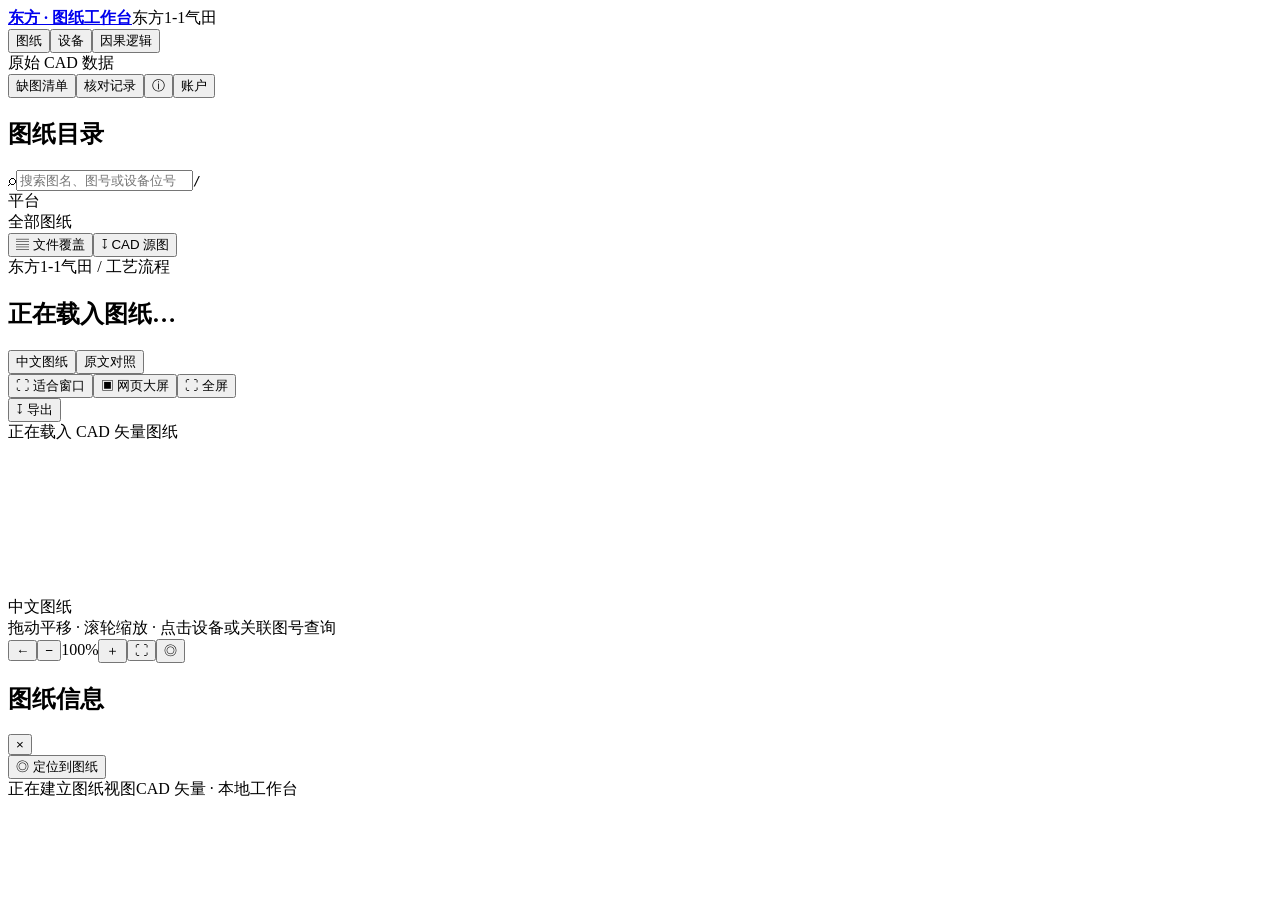
==== cad-workbench/static/index.html @ 2ef35d16 "chore: extract source-only CAD workbench without engineering data" ====
<!doctype html><html lang="zh-CN"><head><meta charset="utf-8"><meta name="viewport" content="width=device-width, initial-scale=1"><title>东方 · 图纸工作台</title><link rel="stylesheet" href="/style.css"></head><body>
<header class="app-header"><a class="brand" href="/"><span class="brand-mark"><i></i><i></i><i></i><i></i></span><b>东方 · 图纸工作台</b></a><span class="project">东方1-1气田</span><nav aria-label="工作区"><button class="nav active" data-tab="drawings">图纸</button><button class="nav" data-tab="equipment">设备</button><button class="nav" data-tab="logic">因果逻辑</button></nav><div class="source-state"><i></i> 原始 CAD 数据</div><button id="missingList" class="audit-button">缺图清单</button><button id="manageMode" hidden class="audit-button" aria-pressed="false">管理模式</button><button id="saveAllCAD" class="solid-button" hidden>统一保存</button><button id="reviewAudit" class="audit-button" title="查看20条原文核对结果">核对记录</button><button id="coverage" class="icon-button" title="文件覆盖与数据说明" aria-label="文件覆盖与数据说明">ⓘ</button><button id="accountButton" class="audit-button">账户</button></header>
<div class="workspace" id="workbenchShell"><aside class="sidebar"><div class="side-title"><h2>图纸目录</h2><span id="fileCount" class="tiny"></span></div><label class="search"><span>⌕</span><input id="search" aria-label="搜索图名、图号或设备位号" placeholder="搜索图名、图号或设备位号" autocomplete="off"><kbd>/</kbd></label><div class="filter-label">平台</div><div id="platforms" class="platforms"></div><div id="listCaption" class="list-caption">全部图纸</div><div id="drawingList" class="drawing-list" aria-label="图纸列表"></div><div class="side-bottom"><button id="fileCoverage">▤ 文件覆盖</button><button id="sourceDownload">↧ CAD 源图</button></div></aside>
<main class="main" id="drawingWorkbench"><section class="drawing-head"><div class="drawing-heading"><div id="breadcrumb" class="breadcrumb">东方1-1气田 / 工艺流程</div><h1 id="drawingTitle">正在载入图纸…</h1></div><div class="drawing-actions"><div class="segmented"><button id="chineseMode" class="selected">中文图纸</button><button id="originalMode">原文对照</button></div><button id="fit" title="适合窗口（F）">⛶ <span>适合窗口</span></button><button id="wideMode" aria-pressed="false" title="隐藏目录和详情，铺满网页">▣ <span>网页大屏</span></button><button id="fullscreen" title="进入屏幕全屏">⛶ <span>全屏</span></button><div class="export-wrap"><button id="exportToggle">↧ <span>导出</span></button><div class="export-menu" id="exportMenu" hidden><button data-export="dwg">中文 DWG · 可编辑</button><button data-export="dxf">中文 DXF · 可编辑</button><button data-export="pdf">中文 PDF · 阅读版</button><button data-export="original">原始 DWG</button><button data-export="ledger">图元与译文对照</button></div></div></div></section>
<section id="canvas" class="canvas" aria-label="可交互 CAD 图纸"><div id="emptyCanvas" class="canvas-message">正在载入 CAD 矢量图纸</div><svg id="viewport" role="img" aria-label="图纸画布" xmlns="http://www.w3.org/2000/svg"><g id="scene"></g><g id="hitAreas"></g><g id="selection"></g></svg><div class="canvas-top-left"><span id="modeLabel">中文图纸</span><span id="drawingRevision"></span></div><div class="canvas-tip">拖动平移 · 滚轮缩放 · 点击设备或关联图号查询</div><div class="zoom-controls"><button id="back" title="返回上一张图纸" aria-label="返回上一张图纸">←</button><span class="divider"></span><button id="zoomOut" aria-label="缩小">−</button><span id="zoomValue">100%</span><button id="zoomIn" aria-label="放大">＋</button><span class="divider"></span><button id="fitSmall" aria-label="适合窗口">⛶</button><button id="toggleHotspots" title="显示设备位置" aria-label="显示设备位置">◎</button></div></section>
<section id="tableView" class="table-view" hidden></section></main>
<aside id="inspector" class="inspector"><div class="inspector-header"><h2><i></i><span id="inspectorHeading">图纸信息</span></h2><button id="clearSelection" class="icon-button" aria-label="清除选择">×</button></div><div id="inspectorBody" class="inspector-body"></div><div class="inspector-footer"><button id="editBlockAttributes" class="primary-outline" hidden>编辑 / 新增块属性</button><button id="editSelectedLink" class="primary-outline" hidden>编辑此处图纸关联</button><button id="locate" class="primary-outline">◎ 定位到图纸</button></div></aside></div>
<footer class="statusbar"><span><i class="status-dot"></i><span id="status">正在建立图纸视图</span></span><span id="statusRight">CAD 矢量 · 本地工作台</span></footer>
<dialog id="dialog"><div class="dialog-head"><h2 id="dialogTitle"></h2><button id="closeDialog" class="icon-button" aria-label="关闭">×</button></div><div id="dialogBody"></div></dialog><div id="toast" role="status"></div>
<script src="/account.js"></script><script src="/app.js"></script><script src="/admin.js"></script></body></html>
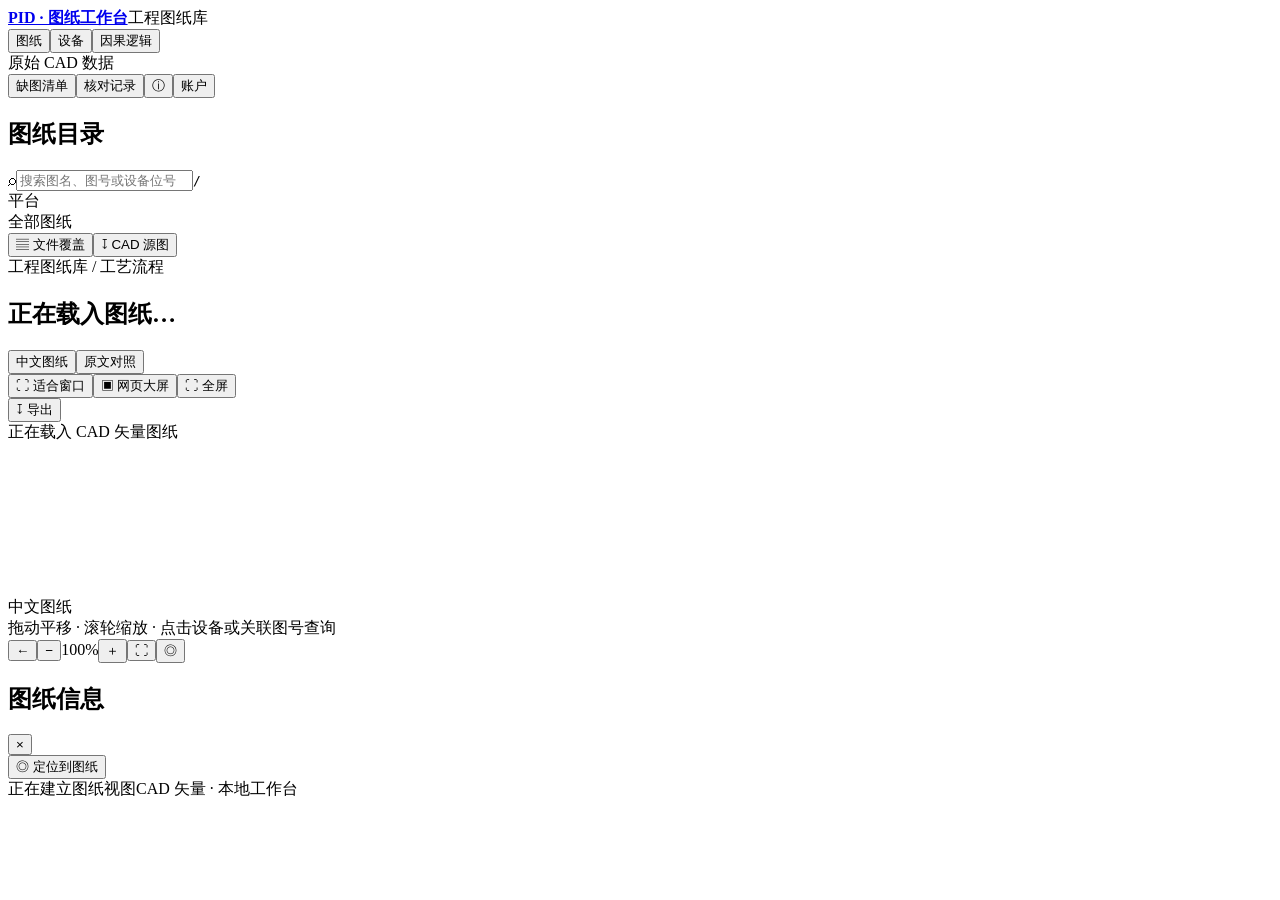
==== commit 7b0a1ee4: "feat: support clean installs with diagnostics and isolated CAD tests" ====
--- a/cad-workbench/static/index.html
+++ b/cad-workbench/static/index.html
@@ -1,10 +1,10 @@
-<!doctype html><html lang="zh-CN"><head><meta charset="utf-8"><meta name="viewport" content="width=device-width, initial-scale=1"><title>东方 · 图纸工作台</title><link rel="stylesheet" href="/style.css"></head><body>
-<header class="app-header"><a class="brand" href="/"><span class="brand-mark"><i></i><i></i><i></i><i></i></span><b>东方 · 图纸工作台</b></a><span class="project">东方1-1气田</span><nav aria-label="工作区"><button class="nav active" data-tab="drawings">图纸</button><button class="nav" data-tab="equipment">设备</button><button class="nav" data-tab="logic">因果逻辑</button></nav><div class="source-state"><i></i> 原始 CAD 数据</div><button id="missingList" class="audit-button">缺图清单</button><button id="manageMode" hidden class="audit-button" aria-pressed="false">管理模式</button><button id="saveAllCAD" class="solid-button" hidden>统一保存</button><button id="reviewAudit" class="audit-button" title="查看20条原文核对结果">核对记录</button><button id="coverage" class="icon-button" title="文件覆盖与数据说明" aria-label="文件覆盖与数据说明">ⓘ</button><button id="accountButton" class="audit-button">账户</button></header>
+<!doctype html><html lang="zh-CN"><head><meta charset="utf-8"><meta name="viewport" content="width=device-width, initial-scale=1"><title>PID · 图纸工作台</title><link rel="stylesheet" href="/style.css"></head><body>
+<header class="app-header"><a class="brand" href="/"><span class="brand-mark"><i></i><i></i><i></i><i></i></span><b>PID · 图纸工作台</b></a><span class="project">工程图纸库</span><nav aria-label="工作区"><button class="nav active" data-tab="drawings">图纸</button><button class="nav" data-tab="equipment">设备</button><button class="nav" data-tab="logic">因果逻辑</button></nav><div class="source-state"><i></i> 原始 CAD 数据</div><button id="missingList" class="audit-button">缺图清单</button><button id="manageMode" hidden class="audit-button" aria-pressed="false">管理模式</button><button id="saveAllCAD" class="solid-button" hidden>统一保存</button><button id="reviewAudit" class="audit-button" title="查看原文核对记录">核对记录</button><button id="coverage" class="icon-button" title="文件覆盖与数据说明" aria-label="文件覆盖与数据说明">ⓘ</button><button id="accountButton" class="audit-button">账户</button></header>
 <div class="workspace" id="workbenchShell"><aside class="sidebar"><div class="side-title"><h2>图纸目录</h2><span id="fileCount" class="tiny"></span></div><label class="search"><span>⌕</span><input id="search" aria-label="搜索图名、图号或设备位号" placeholder="搜索图名、图号或设备位号" autocomplete="off"><kbd>/</kbd></label><div class="filter-label">平台</div><div id="platforms" class="platforms"></div><div id="listCaption" class="list-caption">全部图纸</div><div id="drawingList" class="drawing-list" aria-label="图纸列表"></div><div class="side-bottom"><button id="fileCoverage">▤ 文件覆盖</button><button id="sourceDownload">↧ CAD 源图</button></div></aside>
-<main class="main" id="drawingWorkbench"><section class="drawing-head"><div class="drawing-heading"><div id="breadcrumb" class="breadcrumb">东方1-1气田 / 工艺流程</div><h1 id="drawingTitle">正在载入图纸…</h1></div><div class="drawing-actions"><div class="segmented"><button id="chineseMode" class="selected">中文图纸</button><button id="originalMode">原文对照</button></div><button id="fit" title="适合窗口（F）">⛶ <span>适合窗口</span></button><button id="wideMode" aria-pressed="false" title="隐藏目录和详情，铺满网页">▣ <span>网页大屏</span></button><button id="fullscreen" title="进入屏幕全屏">⛶ <span>全屏</span></button><div class="export-wrap"><button id="exportToggle">↧ <span>导出</span></button><div class="export-menu" id="exportMenu" hidden><button data-export="dwg">中文 DWG · 可编辑</button><button data-export="dxf">中文 DXF · 可编辑</button><button data-export="pdf">中文 PDF · 阅读版</button><button data-export="original">原始 DWG</button><button data-export="ledger">图元与译文对照</button></div></div></div></section>
+<main class="main" id="drawingWorkbench"><section class="drawing-head"><div class="drawing-heading"><div id="breadcrumb" class="breadcrumb">工程图纸库 / 工艺流程</div><h1 id="drawingTitle">正在载入图纸…</h1></div><div class="drawing-actions"><div class="segmented"><button id="chineseMode" class="selected">中文图纸</button><button id="originalMode">原文对照</button></div><button id="fit" title="适合窗口（F）">⛶ <span>适合窗口</span></button><button id="wideMode" aria-pressed="false" title="隐藏目录和详情，铺满网页">▣ <span>网页大屏</span></button><button id="fullscreen" title="进入屏幕全屏">⛶ <span>全屏</span></button><div class="export-wrap"><button id="exportToggle">↧ <span>导出</span></button><div class="export-menu" id="exportMenu" hidden><button data-export="dwg">中文 DWG · 可编辑</button><button data-export="dxf">中文 DXF · 可编辑</button><button data-export="pdf">中文 PDF · 阅读版</button><button data-export="original">原始 DWG</button><button data-export="ledger">图元与译文对照</button></div></div></div></section>
 <section id="canvas" class="canvas" aria-label="可交互 CAD 图纸"><div id="emptyCanvas" class="canvas-message">正在载入 CAD 矢量图纸</div><svg id="viewport" role="img" aria-label="图纸画布" xmlns="http://www.w3.org/2000/svg"><g id="scene"></g><g id="hitAreas"></g><g id="selection"></g></svg><div class="canvas-top-left"><span id="modeLabel">中文图纸</span><span id="drawingRevision"></span></div><div class="canvas-tip">拖动平移 · 滚轮缩放 · 点击设备或关联图号查询</div><div class="zoom-controls"><button id="back" title="返回上一张图纸" aria-label="返回上一张图纸">←</button><span class="divider"></span><button id="zoomOut" aria-label="缩小">−</button><span id="zoomValue">100%</span><button id="zoomIn" aria-label="放大">＋</button><span class="divider"></span><button id="fitSmall" aria-label="适合窗口">⛶</button><button id="toggleHotspots" title="显示设备位置" aria-label="显示设备位置">◎</button></div></section>
 <section id="tableView" class="table-view" hidden></section></main>
 <aside id="inspector" class="inspector"><div class="inspector-header"><h2><i></i><span id="inspectorHeading">图纸信息</span></h2><button id="clearSelection" class="icon-button" aria-label="清除选择">×</button></div><div id="inspectorBody" class="inspector-body"></div><div class="inspector-footer"><button id="editBlockAttributes" class="primary-outline" hidden>编辑 / 新增块属性</button><button id="editSelectedLink" class="primary-outline" hidden>编辑此处图纸关联</button><button id="locate" class="primary-outline">◎ 定位到图纸</button></div></aside></div>
 <footer class="statusbar"><span><i class="status-dot"></i><span id="status">正在建立图纸视图</span></span><span id="statusRight">CAD 矢量 · 本地工作台</span></footer>
 <dialog id="dialog"><div class="dialog-head"><h2 id="dialogTitle"></h2><button id="closeDialog" class="icon-button" aria-label="关闭">×</button></div><div id="dialogBody"></div></dialog><div id="toast" role="status"></div>
-<script src="/account.js"></script><script src="/app.js"></script><script src="/admin.js"></script></body></html>
+<script src="/system.js"></script><script src="/account.js"></script><script src="/app.js"></script><script src="/admin.js"></script></body></html>
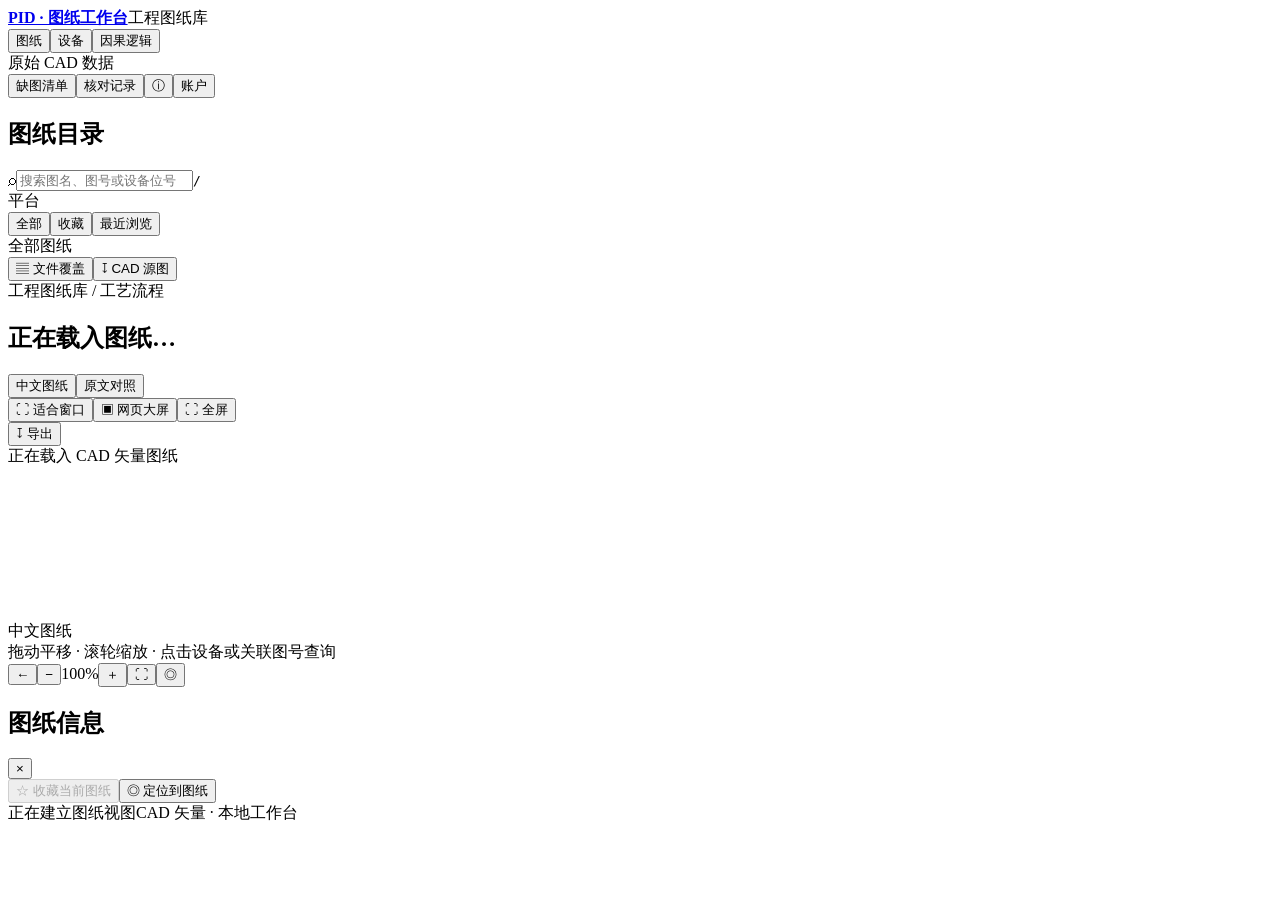
==== commit adc1124a: "feat: add per-library favorites and recent drawing navigation" ====
--- a/cad-workbench/static/index.html
+++ b/cad-workbench/static/index.html
@@ -1,10 +1,10 @@
 <!doctype html><html lang="zh-CN"><head><meta charset="utf-8"><meta name="viewport" content="width=device-width, initial-scale=1"><title>PID · 图纸工作台</title><link rel="stylesheet" href="/style.css"></head><body>
 <header class="app-header"><a class="brand" href="/"><span class="brand-mark"><i></i><i></i><i></i><i></i></span><b>PID · 图纸工作台</b></a><span class="project">工程图纸库</span><nav aria-label="工作区"><button class="nav active" data-tab="drawings">图纸</button><button class="nav" data-tab="equipment">设备</button><button class="nav" data-tab="logic">因果逻辑</button></nav><div class="source-state"><i></i> 原始 CAD 数据</div><button id="missingList" class="audit-button">缺图清单</button><button id="manageMode" hidden class="audit-button" aria-pressed="false">管理模式</button><button id="saveAllCAD" class="solid-button" hidden>统一保存</button><button id="reviewAudit" class="audit-button" title="查看原文核对记录">核对记录</button><button id="coverage" class="icon-button" title="文件覆盖与数据说明" aria-label="文件覆盖与数据说明">ⓘ</button><button id="accountButton" class="audit-button">账户</button></header>
-<div class="workspace" id="workbenchShell"><aside class="sidebar"><div class="side-title"><h2>图纸目录</h2><span id="fileCount" class="tiny"></span></div><label class="search"><span>⌕</span><input id="search" aria-label="搜索图名、图号或设备位号" placeholder="搜索图名、图号或设备位号" autocomplete="off"><kbd>/</kbd></label><div class="filter-label">平台</div><div id="platforms" class="platforms"></div><div id="listCaption" class="list-caption">全部图纸</div><div id="drawingList" class="drawing-list" aria-label="图纸列表"></div><div class="side-bottom"><button id="fileCoverage">▤ 文件覆盖</button><button id="sourceDownload">↧ CAD 源图</button></div></aside>
+<div class="workspace" id="workbenchShell"><aside class="sidebar"><div class="side-title"><h2>图纸目录</h2><span id="fileCount" class="tiny"></span></div><label class="search"><span>⌕</span><input id="search" aria-label="搜索图名、图号或设备位号" placeholder="搜索图名、图号或设备位号" autocomplete="off"><kbd>/</kbd></label><div class="filter-label">平台</div><div id="platforms" class="platforms"></div><div class="library-filters" aria-label="图纸快捷筛选"><button data-library-filter="all" class="active" aria-pressed="true">全部</button><button data-library-filter="favorites" aria-pressed="false">收藏</button><button data-library-filter="recent" aria-pressed="false">最近浏览</button></div><div id="listCaption" class="list-caption">全部图纸</div><div id="drawingList" class="drawing-list" aria-label="图纸列表"></div><div class="side-bottom"><button id="fileCoverage">▤ 文件覆盖</button><button id="sourceDownload">↧ CAD 源图</button></div></aside>
 <main class="main" id="drawingWorkbench"><section class="drawing-head"><div class="drawing-heading"><div id="breadcrumb" class="breadcrumb">工程图纸库 / 工艺流程</div><h1 id="drawingTitle">正在载入图纸…</h1></div><div class="drawing-actions"><div class="segmented"><button id="chineseMode" class="selected">中文图纸</button><button id="originalMode">原文对照</button></div><button id="fit" title="适合窗口（F）">⛶ <span>适合窗口</span></button><button id="wideMode" aria-pressed="false" title="隐藏目录和详情，铺满网页">▣ <span>网页大屏</span></button><button id="fullscreen" title="进入屏幕全屏">⛶ <span>全屏</span></button><div class="export-wrap"><button id="exportToggle">↧ <span>导出</span></button><div class="export-menu" id="exportMenu" hidden><button data-export="dwg">中文 DWG · 可编辑</button><button data-export="dxf">中文 DXF · 可编辑</button><button data-export="pdf">中文 PDF · 阅读版</button><button data-export="original">原始 DWG</button><button data-export="ledger">图元与译文对照</button></div></div></div></section>
 <section id="canvas" class="canvas" aria-label="可交互 CAD 图纸"><div id="emptyCanvas" class="canvas-message">正在载入 CAD 矢量图纸</div><svg id="viewport" role="img" aria-label="图纸画布" xmlns="http://www.w3.org/2000/svg"><g id="scene"></g><g id="hitAreas"></g><g id="selection"></g></svg><div class="canvas-top-left"><span id="modeLabel">中文图纸</span><span id="drawingRevision"></span></div><div class="canvas-tip">拖动平移 · 滚轮缩放 · 点击设备或关联图号查询</div><div class="zoom-controls"><button id="back" title="返回上一张图纸" aria-label="返回上一张图纸">←</button><span class="divider"></span><button id="zoomOut" aria-label="缩小">−</button><span id="zoomValue">100%</span><button id="zoomIn" aria-label="放大">＋</button><span class="divider"></span><button id="fitSmall" aria-label="适合窗口">⛶</button><button id="toggleHotspots" title="显示设备位置" aria-label="显示设备位置">◎</button></div></section>
 <section id="tableView" class="table-view" hidden></section></main>
-<aside id="inspector" class="inspector"><div class="inspector-header"><h2><i></i><span id="inspectorHeading">图纸信息</span></h2><button id="clearSelection" class="icon-button" aria-label="清除选择">×</button></div><div id="inspectorBody" class="inspector-body"></div><div class="inspector-footer"><button id="editBlockAttributes" class="primary-outline" hidden>编辑 / 新增块属性</button><button id="editSelectedLink" class="primary-outline" hidden>编辑此处图纸关联</button><button id="locate" class="primary-outline">◎ 定位到图纸</button></div></aside></div>
+<aside id="inspector" class="inspector"><div class="inspector-header"><h2><i></i><span id="inspectorHeading">图纸信息</span></h2><button id="clearSelection" class="icon-button" aria-label="清除选择">×</button></div><div id="inspectorBody" class="inspector-body"></div><div class="inspector-footer"><button id="favoriteDrawing" class="favorite-drawing" disabled aria-pressed="false">☆ 收藏当前图纸</button><button id="editBlockAttributes" class="primary-outline" hidden>编辑 / 新增块属性</button><button id="editSelectedLink" class="primary-outline" hidden>编辑此处图纸关联</button><button id="locate" class="primary-outline">◎ 定位到图纸</button></div></aside></div>
 <footer class="statusbar"><span><i class="status-dot"></i><span id="status">正在建立图纸视图</span></span><span id="statusRight">CAD 矢量 · 本地工作台</span></footer>
 <dialog id="dialog"><div class="dialog-head"><h2 id="dialogTitle"></h2><button id="closeDialog" class="icon-button" aria-label="关闭">×</button></div><div id="dialogBody"></div></dialog><div id="toast" role="status"></div>
-<script src="/system.js"></script><script src="/account.js"></script><script src="/app.js"></script><script src="/admin.js"></script></body></html>
+<script src="/library.js"></script><script src="/system.js"></script><script src="/account.js"></script><script src="/app.js"></script><script src="/admin.js"></script></body></html>
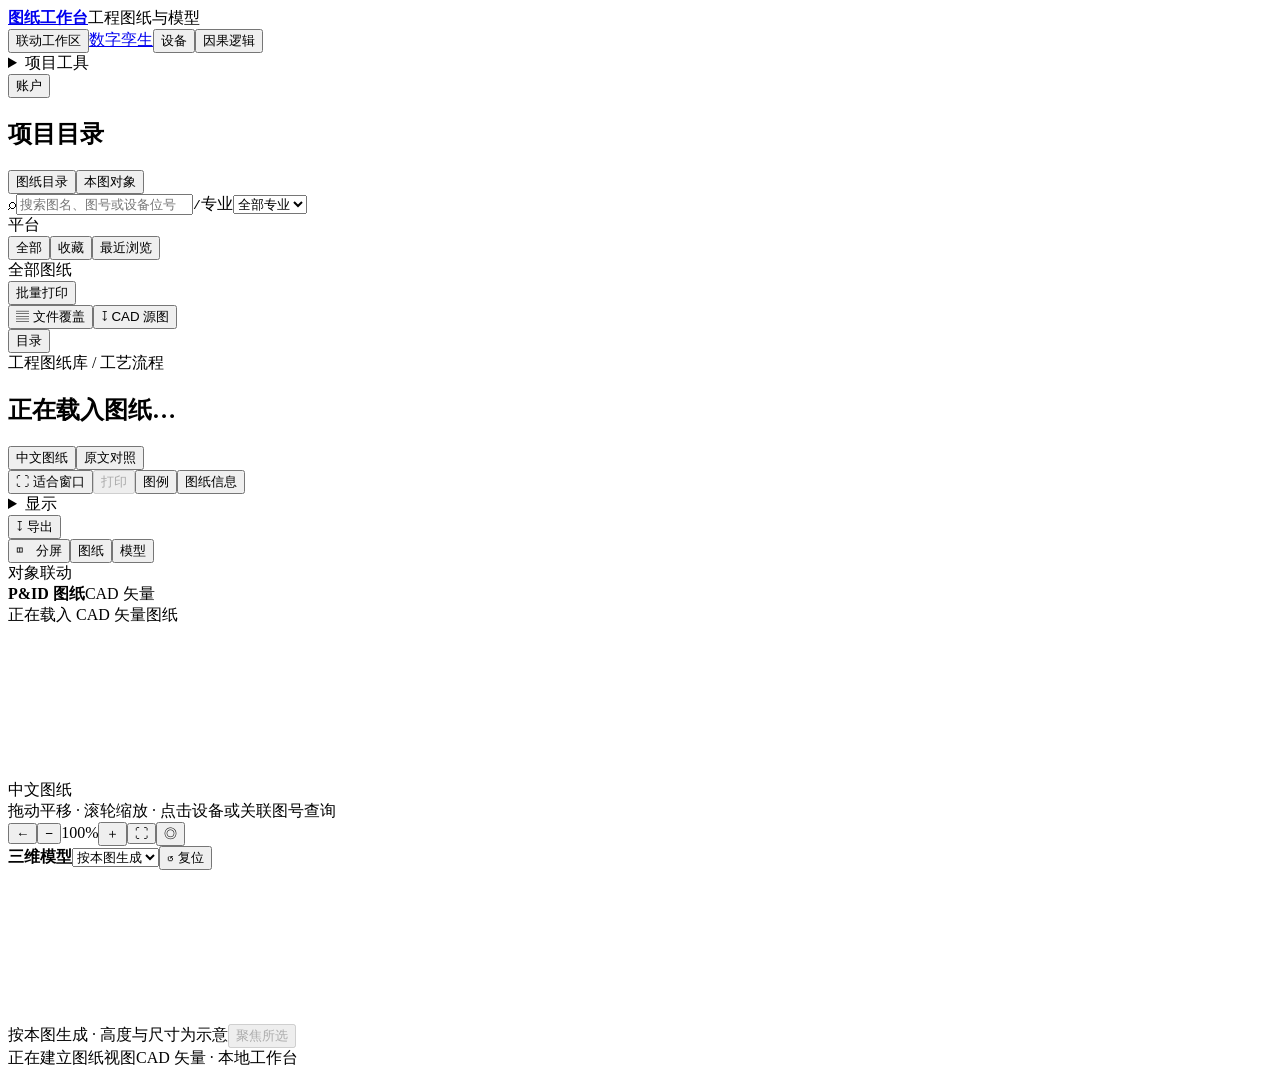
==== commit 1c1768e4: "Publish the current source-only drawing workbench" ====
--- a/cad-workbench/static/index.html
+++ b/cad-workbench/static/index.html
@@ -1,10 +1,22 @@
-<!doctype html><html lang="zh-CN"><head><meta charset="utf-8"><meta name="viewport" content="width=device-width, initial-scale=1"><title>PID · 图纸工作台</title><link rel="stylesheet" href="/style.css"></head><body>
-<header class="app-header"><a class="brand" href="/"><span class="brand-mark"><i></i><i></i><i></i><i></i></span><b>PID · 图纸工作台</b></a><span class="project">工程图纸库</span><nav aria-label="工作区"><button class="nav active" data-tab="drawings">图纸</button><button class="nav" data-tab="equipment">设备</button><button class="nav" data-tab="logic">因果逻辑</button></nav><div class="source-state"><i></i> 原始 CAD 数据</div><button id="missingList" class="audit-button">缺图清单</button><button id="manageMode" hidden class="audit-button" aria-pressed="false">管理模式</button><button id="saveAllCAD" class="solid-button" hidden>统一保存</button><button id="reviewAudit" class="audit-button" title="查看原文核对记录">核对记录</button><button id="coverage" class="icon-button" title="文件覆盖与数据说明" aria-label="文件覆盖与数据说明">ⓘ</button><button id="accountButton" class="audit-button">账户</button></header>
-<div class="workspace" id="workbenchShell"><aside class="sidebar"><div class="side-title"><h2>图纸目录</h2><span id="fileCount" class="tiny"></span></div><label class="search"><span>⌕</span><input id="search" aria-label="搜索图名、图号或设备位号" placeholder="搜索图名、图号或设备位号" autocomplete="off"><kbd>/</kbd></label><div class="filter-label">平台</div><div id="platforms" class="platforms"></div><div class="library-filters" aria-label="图纸快捷筛选"><button data-library-filter="all" class="active" aria-pressed="true">全部</button><button data-library-filter="favorites" aria-pressed="false">收藏</button><button data-library-filter="recent" aria-pressed="false">最近浏览</button></div><div id="listCaption" class="list-caption">全部图纸</div><div id="drawingList" class="drawing-list" aria-label="图纸列表"></div><div class="side-bottom"><button id="fileCoverage">▤ 文件覆盖</button><button id="sourceDownload">↧ CAD 源图</button></div></aside>
-<main class="main" id="drawingWorkbench"><section class="drawing-head"><div class="drawing-heading"><div id="breadcrumb" class="breadcrumb">工程图纸库 / 工艺流程</div><h1 id="drawingTitle">正在载入图纸…</h1></div><div class="drawing-actions"><div class="segmented"><button id="chineseMode" class="selected">中文图纸</button><button id="originalMode">原文对照</button></div><button id="fit" title="适合窗口（F）">⛶ <span>适合窗口</span></button><button id="wideMode" aria-pressed="false" title="隐藏目录和详情，铺满网页">▣ <span>网页大屏</span></button><button id="fullscreen" title="进入屏幕全屏">⛶ <span>全屏</span></button><div class="export-wrap"><button id="exportToggle">↧ <span>导出</span></button><div class="export-menu" id="exportMenu" hidden><button data-export="dwg">中文 DWG · 可编辑</button><button data-export="dxf">中文 DXF · 可编辑</button><button data-export="pdf">中文 PDF · 阅读版</button><button data-export="original">原始 DWG</button><button data-export="ledger">图元与译文对照</button></div></div></div></section>
-<section id="canvas" class="canvas" aria-label="可交互 CAD 图纸"><div id="emptyCanvas" class="canvas-message">正在载入 CAD 矢量图纸</div><svg id="viewport" role="img" aria-label="图纸画布" xmlns="http://www.w3.org/2000/svg"><g id="scene"></g><g id="hitAreas"></g><g id="selection"></g></svg><div class="canvas-top-left"><span id="modeLabel">中文图纸</span><span id="drawingRevision"></span></div><div class="canvas-tip">拖动平移 · 滚轮缩放 · 点击设备或关联图号查询</div><div class="zoom-controls"><button id="back" title="返回上一张图纸" aria-label="返回上一张图纸">←</button><span class="divider"></span><button id="zoomOut" aria-label="缩小">−</button><span id="zoomValue">100%</span><button id="zoomIn" aria-label="放大">＋</button><span class="divider"></span><button id="fitSmall" aria-label="适合窗口">⛶</button><button id="toggleHotspots" title="显示设备位置" aria-label="显示设备位置">◎</button></div></section>
-<section id="tableView" class="table-view" hidden></section></main>
-<aside id="inspector" class="inspector"><div class="inspector-header"><h2><i></i><span id="inspectorHeading">图纸信息</span></h2><button id="clearSelection" class="icon-button" aria-label="清除选择">×</button></div><div id="inspectorBody" class="inspector-body"></div><div class="inspector-footer"><button id="favoriteDrawing" class="favorite-drawing" disabled aria-pressed="false">☆ 收藏当前图纸</button><button id="editBlockAttributes" class="primary-outline" hidden>编辑 / 新增块属性</button><button id="editSelectedLink" class="primary-outline" hidden>编辑此处图纸关联</button><button id="locate" class="primary-outline">◎ 定位到图纸</button></div></aside></div>
+<!doctype html><html lang="zh-CN"><head><meta charset="utf-8"><meta name="viewport" content="width=device-width, initial-scale=1"><title>PID · 图纸工作台</title><link rel="stylesheet" href="/style.css"><link rel="stylesheet" href="/linked.css"><link rel="stylesheet" href="/workspace-ui.css"><link rel="stylesheet" href="/legend.css"></head><body>
+<header class="app-header"><a class="brand" href="/"><span class="brand-mark"><i></i><i></i><i></i><i></i></span><b>图纸工作台</b></a><span class="project">工程图纸与模型</span><nav aria-label="工作区"><button class="nav active" data-tab="drawings">联动工作区</button><a class="nav" href="/twin.html">数字孪生</a><button class="nav" data-tab="equipment">设备</button><button class="nav" data-tab="logic">因果逻辑</button></nav><div class="header-tools"><button id="saveAllCAD" class="solid-button" hidden>统一保存</button>
+ <details class="action-menu"><summary>项目工具</summary><div class="menu-list">
+ <button id="missingList">缺图清单</button><button id="reviewAudit">核对记录</button><button id="releases" hidden>图纸修订</button><button id="systemStatus" hidden>运行环境</button><button id="coverage">文件覆盖与数据说明</button><button id="manageMode" hidden aria-pressed="false">管理模式</button>
+ </div></details><button id="accountButton" class="audit-button">账户</button></div></header>
+<div class="workspace" id="workbenchShell"><aside id="projectDirectory" class="sidebar"><div class="side-title"><h2>项目目录</h2><span id="fileCount" class="tiny"></span></div><div class="tree-switch"><button id="treeDrawings" aria-pressed="true">图纸目录</button><button id="treeObjects" aria-pressed="false">本图对象</button></div><div id="libraryTree"><label class="search"><span>⌕</span><input id="search" aria-label="搜索图名、图号或设备位号" placeholder="搜索图名、图号或设备位号" autocomplete="off"><kbd>/</kbd></label><label class="filter-label">专业<select id="teamFilter"><option value="">全部专业</option><option>工艺</option><option>动力</option><option>机械</option><option>电气</option></select></label><div class="filter-label">平台</div><div id="platforms" class="platforms"></div><div class="library-filters" aria-label="图纸快捷筛选"><button data-library-filter="all" class="active" aria-pressed="true">全部</button><button data-library-filter="favorites" aria-pressed="false">收藏</button><button data-library-filter="recent" aria-pressed="false">最近浏览</button></div><div class="print-list-tools"><div id="listCaption" class="list-caption">全部图纸</div><button type="button" id="printResults" aria-haspopup="dialog">批量打印</button></div><div id="drawingList" class="drawing-list" aria-label="图纸列表"></div></div><section id="objectTree" hidden><label class="object-search"><span aria-hidden="true">⌕</span><input id="objectQuery" type="search" placeholder="搜索位号、管线号或句柄" aria-label="搜索本图对象"></label><div id="objectGroups"></div></section><div class="side-bottom"><button id="fileCoverage">▤ 文件覆盖</button><button id="sourceDownload">↧ CAD 源图</button></div></aside>
+<main class="main" id="drawingWorkbench"><section class="drawing-head"><button type="button" id="directoryToggle" aria-expanded="false" aria-controls="projectDirectory">目录</button><div class="drawing-heading"><div id="breadcrumb" class="breadcrumb">工程图纸库 / 工艺流程</div><h1 id="drawingTitle">正在载入图纸…</h1></div><div class="drawing-actions"><div class="segmented"><button id="chineseMode" class="selected">中文图纸</button><button id="originalMode">原文对照</button></div><button id="fit" title="适合窗口（F）">⛶ <span>适合窗口</span></button><button id="printDrawings" aria-haspopup="dialog" disabled>打印</button><button type="button" id="pidLegend" aria-haspopup="dialog">图例</button><button id="drawingInfo" aria-haspopup="dialog" aria-controls="inspector">图纸信息</button>
+ <details class="action-menu"><summary>显示</summary><div class="menu-list"><button id="wideMode" aria-pressed="false" title="隐藏目录和详情，铺满网页">▣ <span>网页大屏</span></button><button id="fullscreen" title="进入屏幕全屏">⛶ <span>全屏</span></button></div></details><div class="export-wrap"><button id="exportToggle">↧ <span>导出</span></button><div class="export-menu" id="exportMenu" hidden><button data-export="dwg">中文 DWG · 可编辑</button><button data-export="dxf">中文 DXF · 可编辑</button><button data-export="pdf">中文 PDF · 阅读版</button><button data-export="original">原始 DWG</button><button data-export="ledger">图元与译文对照</button></div></div></div></section>
+<div id="linkedViews" data-layout="split"><div class="view-toolbar"><div class="view-switch" role="group" aria-label="视口布局"><button data-layout="split" aria-pressed="true">◫　分屏</button><button data-layout="drawing" aria-pressed="false">图纸</button><button data-layout="model" aria-pressed="false">模型</button></div><span class="link-state"><i></i> 对象联动</span></div><div class="view-pair"><section id="sheetPane"><div class="pane-title"><b>P&amp;ID 图纸</b><span>CAD 矢量</span></div><section id="canvas" class="canvas" aria-label="可交互 CAD 图纸"><div id="emptyCanvas" class="canvas-message">正在载入 CAD 矢量图纸</div><svg id="viewport" role="img" aria-label="图纸画布" xmlns="http://www.w3.org/2000/svg"><g id="scene"></g><g id="hitAreas"></g><g id="selection"></g></svg><div class="canvas-top-left"><span id="modeLabel">中文图纸</span><span id="drawingRevision"></span></div><div class="canvas-tip">拖动平移 · 滚轮缩放 · 点击设备或关联图号查询</div><div class="zoom-controls"><button id="back" title="返回上一张图纸" aria-label="返回上一张图纸">←</button><span class="divider"></span><button id="zoomOut" aria-label="缩小">−</button><span id="zoomValue">100%</span><button id="zoomIn" aria-label="放大">＋</button><span class="divider"></span><button id="fitSmall" aria-label="适合窗口">⛶</button><button id="toggleHotspots" title="显示设备位置" aria-label="显示设备位置">◎</button></div></section>
+</section><section id="modelPane"><div class="pane-title"><b>三维模型</b><select id="modelSource" aria-label="三维模型来源"><option value="sheet">按本图生成</option></select><button id="processOnly" hidden title="仅显示已分类的管线、设备、阀门和仪表" aria-pressed="false">工艺</button><button id="modelInspect" hidden aria-pressed="false" title="选择模型表面一点，读取附近原始几何">局部精查</button><select id="sheetView" aria-label="装配视角" hidden></select><button id="modelReset" title="复位模型视角">↺ 复位</button></div><div id="sheetReview" class="sheet-review" hidden><span id="sheetReviewInfo"></span><select id="sheetChanges" aria-label="定位增强构件" hidden></select><button id="sheetCompare">查看原自动模型</button><button id="sheetApprove" disabled>通过并上线</button><button id="sheetReject">退回</button><button id="sheetBack">返回队列</button></div><div id="modelStage"><div class="model-searchbox" hidden><input type="search" id="modelQuery" placeholder="查找管线、设备或阀门…" aria-label="查找平台模型构件"><select id="modelKind" aria-label="构件类别"><option value="">全部类型</option><option>管线</option><option>设备</option><option>阀门</option><option>仪表</option><option>构件</option></select></div><div id="modelResults" hidden></div><canvas id="modelSurface" tabindex="0" aria-label="三维工艺示意，拖动旋转，滚轮缩放。可通过本图对象列表选择图元。"></canvas><div id="modelEmpty" hidden>此图暂无可识别的工艺对象</div><div id="modelTag" hidden></div><button id="modelMore" hidden>继续加载附近构件</button><div class="model-foot"><details id="modelBasis" hidden><summary>建模依据</summary></details><span id="modelSourceNote">按本图生成 · 高度与尺寸为示意</span><button id="modelFocus" disabled>聚焦所选</button></div></div></section></div></div><section id="tableView" class="table-view" hidden></section></main>
+<section id="inspector" class="inspector" popover="manual" role="dialog" aria-labelledby="inspectorHeading"><div class="inspector-header" title="拖动标题栏移动窗口" tabindex="0"><h2><i></i><span id="inspectorHeading">图纸信息</span></h2><button id="clearSelection" class="icon-button" aria-label="关闭详情" autofocus>×</button></div><div id="inspectorBody" class="inspector-body"></div><div class="inspector-footer"><button id="favoriteDrawing" class="favorite-drawing" disabled aria-pressed="false">☆ 收藏当前图纸</button><button id="editBlockAttributes" class="primary-outline" hidden>修改块属性</button><button id="editSelectedLink" class="primary-outline" hidden>编辑此处图纸关联</button><button id="locate" class="primary-outline">◎ 定位到图纸</button></div></section></div>
 <footer class="statusbar"><span><i class="status-dot"></i><span id="status">正在建立图纸视图</span></span><span id="statusRight">CAD 矢量 · 本地工作台</span></footer>
-<dialog id="dialog"><div class="dialog-head"><h2 id="dialogTitle"></h2><button id="closeDialog" class="icon-button" aria-label="关闭">×</button></div><div id="dialogBody"></div></dialog><div id="toast" role="status"></div>
-<script src="/library.js"></script><script src="/system.js"></script><script src="/account.js"></script><script src="/app.js"></script><script src="/admin.js"></script></body></html>
+<dialog id="sheetPrintDialog" aria-labelledby="sheetPrintTitle">
+ <div class="dialog-head"><h2 id="sheetPrintTitle">打印图纸</h2><button class="icon-button" aria-label="关闭" id="sheetPrintClose">×</button></div>
+ <div class="sheet-print-options"><fieldset><legend>打印范围</legend>
+ <label><input type="radio" name="printScope" value="current">当前图纸 <small id="currentPrintName"></small></label>
+ <label><input type="radio" name="printScope" value="matches">当前筛选结果 <small id="matchPrintCount"></small></label>
+ <label><input type="radio" name="printScope" value="manual">手动选图</label></fieldset>
+ <section id="manualPrintPicker" hidden><input id="manualPrintQuery" type="search" placeholder="搜索图号、名称或平台" aria-label="搜索要勾选的图纸"><div id="manualPrintList"></div></section>
+ <div class="sheet-print-footer"><span id="sheetPrintStatus" role="status"></span><button type="button" class="solid-button" id="preparePrint">打印预览</button></div></div>
+ </dialog><dialog id="dialog"><div class="dialog-head"><h2 id="dialogTitle"></h2><button id="closeDialog" class="icon-button" aria-label="关闭">×</button></div><div id="dialogBody"></div></dialog><div id="toast" role="status"></div>
+<script src="/project-settings.js"></script><script src="/library.js"></script><script src="/system.js"></script><script src="/account.js"></script><script src="/updates.js"></script><script src="/change-log.js"></script><script src="/teams.js"></script><script type="importmap">{"imports":{"three":"/three.module.min.js"}}</script><script type="module" src="/linked-renderer.js"></script><script src="/pid-scene.js"></script><script src="/linked.js"></script><script src="/sheet-frame.js"></script><script src="/cause-matrix.js"></script><script src="/pid-legend.js"></script><script src="/legend-panel.js"></script><script src="/app.js"></script><script src="/print-picker.js"></script><script src="/admin.js"></script><script src="/sheet-ai.js"></script><script src="/workspace-ui.js"></script></body></html>
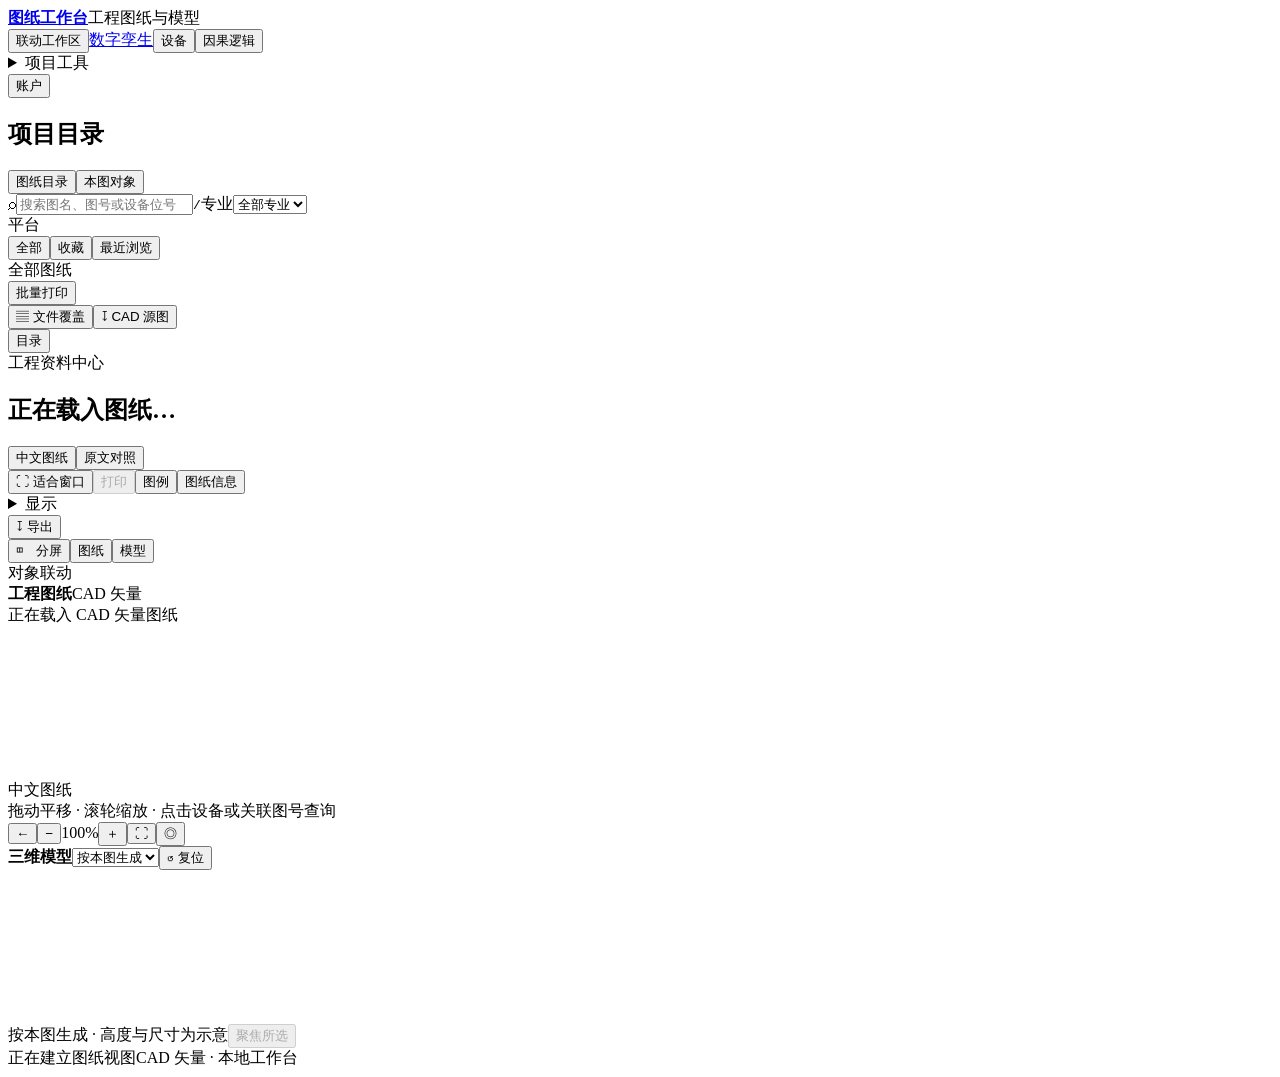
==== commit 3e217c3b: "feat: generalize setup and deployment, preserve site models and unify navigation" ====
--- a/cad-workbench/static/index.html
+++ b/cad-workbench/static/index.html
@@ -1,12 +1,12 @@
 <!doctype html><html lang="zh-CN"><head><meta charset="utf-8"><meta name="viewport" content="width=device-width, initial-scale=1"><title>PID · 图纸工作台</title><link rel="stylesheet" href="/style.css"><link rel="stylesheet" href="/linked.css"><link rel="stylesheet" href="/workspace-ui.css"><link rel="stylesheet" href="/legend.css"></head><body>
 <header class="app-header"><a class="brand" href="/"><span class="brand-mark"><i></i><i></i><i></i><i></i></span><b>图纸工作台</b></a><span class="project">工程图纸与模型</span><nav aria-label="工作区"><button class="nav active" data-tab="drawings">联动工作区</button><a class="nav" href="/twin.html">数字孪生</a><button class="nav" data-tab="equipment">设备</button><button class="nav" data-tab="logic">因果逻辑</button></nav><div class="header-tools"><button id="saveAllCAD" class="solid-button" hidden>统一保存</button>
  <details class="action-menu"><summary>项目工具</summary><div class="menu-list">
- <button id="missingList">缺图清单</button><button id="reviewAudit">核对记录</button><button id="releases" hidden>图纸修订</button><button id="systemStatus" hidden>运行环境</button><button id="coverage">文件覆盖与数据说明</button><button id="manageMode" hidden aria-pressed="false">管理模式</button>
+ <button id="missingList">缺图清单</button><button id="reviewAudit">核对记录</button><button id="releases" hidden>图纸修订</button><button id="systemSettings" hidden>系统设置</button><button id="systemStatus" hidden>运行环境</button><button id="coverage">文件覆盖与数据说明</button><button id="manageMode" hidden aria-pressed="false">管理模式</button>
  </div></details><button id="accountButton" class="audit-button">账户</button></div></header>
 <div class="workspace" id="workbenchShell"><aside id="projectDirectory" class="sidebar"><div class="side-title"><h2>项目目录</h2><span id="fileCount" class="tiny"></span></div><div class="tree-switch"><button id="treeDrawings" aria-pressed="true">图纸目录</button><button id="treeObjects" aria-pressed="false">本图对象</button></div><div id="libraryTree"><label class="search"><span>⌕</span><input id="search" aria-label="搜索图名、图号或设备位号" placeholder="搜索图名、图号或设备位号" autocomplete="off"><kbd>/</kbd></label><label class="filter-label">专业<select id="teamFilter"><option value="">全部专业</option><option>工艺</option><option>动力</option><option>机械</option><option>电气</option></select></label><div class="filter-label">平台</div><div id="platforms" class="platforms"></div><div class="library-filters" aria-label="图纸快捷筛选"><button data-library-filter="all" class="active" aria-pressed="true">全部</button><button data-library-filter="favorites" aria-pressed="false">收藏</button><button data-library-filter="recent" aria-pressed="false">最近浏览</button></div><div class="print-list-tools"><div id="listCaption" class="list-caption">全部图纸</div><button type="button" id="printResults" aria-haspopup="dialog">批量打印</button></div><div id="drawingList" class="drawing-list" aria-label="图纸列表"></div></div><section id="objectTree" hidden><label class="object-search"><span aria-hidden="true">⌕</span><input id="objectQuery" type="search" placeholder="搜索位号、管线号或句柄" aria-label="搜索本图对象"></label><div id="objectGroups"></div></section><div class="side-bottom"><button id="fileCoverage">▤ 文件覆盖</button><button id="sourceDownload">↧ CAD 源图</button></div></aside>
-<main class="main" id="drawingWorkbench"><section class="drawing-head"><button type="button" id="directoryToggle" aria-expanded="false" aria-controls="projectDirectory">目录</button><div class="drawing-heading"><div id="breadcrumb" class="breadcrumb">工程图纸库 / 工艺流程</div><h1 id="drawingTitle">正在载入图纸…</h1></div><div class="drawing-actions"><div class="segmented"><button id="chineseMode" class="selected">中文图纸</button><button id="originalMode">原文对照</button></div><button id="fit" title="适合窗口（F）">⛶ <span>适合窗口</span></button><button id="printDrawings" aria-haspopup="dialog" disabled>打印</button><button type="button" id="pidLegend" aria-haspopup="dialog">图例</button><button id="drawingInfo" aria-haspopup="dialog" aria-controls="inspector">图纸信息</button>
+<main class="main" id="drawingWorkbench"><section class="drawing-head"><button type="button" id="directoryToggle" aria-expanded="false" aria-controls="projectDirectory">目录</button><div class="drawing-heading"><div id="breadcrumb" class="breadcrumb">工程资料中心</div><h1 id="drawingTitle">正在载入图纸…</h1></div><div class="drawing-actions"><div class="segmented"><button id="chineseMode" class="selected">中文图纸</button><button id="originalMode">原文对照</button></div><button id="fit" title="适合窗口（F）">⛶ <span>适合窗口</span></button><button id="printDrawings" aria-haspopup="dialog" disabled>打印</button><button type="button" id="pidLegend" aria-haspopup="dialog">图例</button><button id="drawingInfo" aria-haspopup="dialog" aria-controls="inspector">图纸信息</button>
  <details class="action-menu"><summary>显示</summary><div class="menu-list"><button id="wideMode" aria-pressed="false" title="隐藏目录和详情，铺满网页">▣ <span>网页大屏</span></button><button id="fullscreen" title="进入屏幕全屏">⛶ <span>全屏</span></button></div></details><div class="export-wrap"><button id="exportToggle">↧ <span>导出</span></button><div class="export-menu" id="exportMenu" hidden><button data-export="dwg">中文 DWG · 可编辑</button><button data-export="dxf">中文 DXF · 可编辑</button><button data-export="pdf">中文 PDF · 阅读版</button><button data-export="original">原始 DWG</button><button data-export="ledger">图元与译文对照</button></div></div></div></section>
-<div id="linkedViews" data-layout="split"><div class="view-toolbar"><div class="view-switch" role="group" aria-label="视口布局"><button data-layout="split" aria-pressed="true">◫　分屏</button><button data-layout="drawing" aria-pressed="false">图纸</button><button data-layout="model" aria-pressed="false">模型</button></div><span class="link-state"><i></i> 对象联动</span></div><div class="view-pair"><section id="sheetPane"><div class="pane-title"><b>P&amp;ID 图纸</b><span>CAD 矢量</span></div><section id="canvas" class="canvas" aria-label="可交互 CAD 图纸"><div id="emptyCanvas" class="canvas-message">正在载入 CAD 矢量图纸</div><svg id="viewport" role="img" aria-label="图纸画布" xmlns="http://www.w3.org/2000/svg"><g id="scene"></g><g id="hitAreas"></g><g id="selection"></g></svg><div class="canvas-top-left"><span id="modeLabel">中文图纸</span><span id="drawingRevision"></span></div><div class="canvas-tip">拖动平移 · 滚轮缩放 · 点击设备或关联图号查询</div><div class="zoom-controls"><button id="back" title="返回上一张图纸" aria-label="返回上一张图纸">←</button><span class="divider"></span><button id="zoomOut" aria-label="缩小">−</button><span id="zoomValue">100%</span><button id="zoomIn" aria-label="放大">＋</button><span class="divider"></span><button id="fitSmall" aria-label="适合窗口">⛶</button><button id="toggleHotspots" title="显示设备位置" aria-label="显示设备位置">◎</button></div></section>
+<div id="linkedViews" data-layout="split"><div class="view-toolbar"><div class="view-switch" role="group" aria-label="视口布局"><button data-layout="split" aria-pressed="true">◫　分屏</button><button data-layout="drawing" aria-pressed="false">图纸</button><button data-layout="model" aria-pressed="false">模型</button></div><span class="link-state"><i></i> 对象联动</span></div><div class="view-pair"><section id="sheetPane"><div class="pane-title"><b>工程图纸</b><span>CAD 矢量</span></div><section id="canvas" class="canvas" aria-label="可交互 CAD 图纸"><div id="emptyCanvas" class="canvas-message">正在载入 CAD 矢量图纸</div><svg id="viewport" role="img" aria-label="图纸画布" xmlns="http://www.w3.org/2000/svg"><g id="scene"></g><g id="hitAreas"></g><g id="selection"></g></svg><div class="canvas-top-left"><span id="modeLabel">中文图纸</span><span id="drawingRevision"></span></div><div class="canvas-tip">拖动平移 · 滚轮缩放 · 点击设备或关联图号查询</div><div class="zoom-controls"><button id="back" title="返回上一张图纸" aria-label="返回上一张图纸">←</button><span class="divider"></span><button id="zoomOut" aria-label="缩小">−</button><span id="zoomValue">100%</span><button id="zoomIn" aria-label="放大">＋</button><span class="divider"></span><button id="fitSmall" aria-label="适合窗口">⛶</button><button id="toggleHotspots" title="显示设备位置" aria-label="显示设备位置">◎</button></div></section>
 </section><section id="modelPane"><div class="pane-title"><b>三维模型</b><select id="modelSource" aria-label="三维模型来源"><option value="sheet">按本图生成</option></select><button id="processOnly" hidden title="仅显示已分类的管线、设备、阀门和仪表" aria-pressed="false">工艺</button><button id="modelInspect" hidden aria-pressed="false" title="选择模型表面一点，读取附近原始几何">局部精查</button><select id="sheetView" aria-label="装配视角" hidden></select><button id="modelReset" title="复位模型视角">↺ 复位</button></div><div id="sheetReview" class="sheet-review" hidden><span id="sheetReviewInfo"></span><select id="sheetChanges" aria-label="定位增强构件" hidden></select><button id="sheetCompare">查看原自动模型</button><button id="sheetApprove" disabled>通过并上线</button><button id="sheetReject">退回</button><button id="sheetBack">返回队列</button></div><div id="modelStage"><div class="model-searchbox" hidden><input type="search" id="modelQuery" placeholder="查找管线、设备或阀门…" aria-label="查找平台模型构件"><select id="modelKind" aria-label="构件类别"><option value="">全部类型</option><option>管线</option><option>设备</option><option>阀门</option><option>仪表</option><option>构件</option></select></div><div id="modelResults" hidden></div><canvas id="modelSurface" tabindex="0" aria-label="三维工艺示意，拖动旋转，滚轮缩放。可通过本图对象列表选择图元。"></canvas><div id="modelEmpty" hidden>此图暂无可识别的工艺对象</div><div id="modelTag" hidden></div><button id="modelMore" hidden>继续加载附近构件</button><div class="model-foot"><details id="modelBasis" hidden><summary>建模依据</summary></details><span id="modelSourceNote">按本图生成 · 高度与尺寸为示意</span><button id="modelFocus" disabled>聚焦所选</button></div></div></section></div></div><section id="tableView" class="table-view" hidden></section></main>
 <section id="inspector" class="inspector" popover="manual" role="dialog" aria-labelledby="inspectorHeading"><div class="inspector-header" title="拖动标题栏移动窗口" tabindex="0"><h2><i></i><span id="inspectorHeading">图纸信息</span></h2><button id="clearSelection" class="icon-button" aria-label="关闭详情" autofocus>×</button></div><div id="inspectorBody" class="inspector-body"></div><div class="inspector-footer"><button id="favoriteDrawing" class="favorite-drawing" disabled aria-pressed="false">☆ 收藏当前图纸</button><button id="editBlockAttributes" class="primary-outline" hidden>修改块属性</button><button id="editSelectedLink" class="primary-outline" hidden>编辑此处图纸关联</button><button id="locate" class="primary-outline">◎ 定位到图纸</button></div></section></div>
 <footer class="statusbar"><span><i class="status-dot"></i><span id="status">正在建立图纸视图</span></span><span id="statusRight">CAD 矢量 · 本地工作台</span></footer>
@@ -19,4 +19,4 @@
  <section id="manualPrintPicker" hidden><input id="manualPrintQuery" type="search" placeholder="搜索图号、名称或平台" aria-label="搜索要勾选的图纸"><div id="manualPrintList"></div></section>
  <div class="sheet-print-footer"><span id="sheetPrintStatus" role="status"></span><button type="button" class="solid-button" id="preparePrint">打印预览</button></div></div>
  </dialog><dialog id="dialog"><div class="dialog-head"><h2 id="dialogTitle"></h2><button id="closeDialog" class="icon-button" aria-label="关闭">×</button></div><div id="dialogBody"></div></dialog><div id="toast" role="status"></div>
-<script src="/project-settings.js"></script><script src="/library.js"></script><script src="/system.js"></script><script src="/account.js"></script><script src="/updates.js"></script><script src="/change-log.js"></script><script src="/teams.js"></script><script type="importmap">{"imports":{"three":"/three.module.min.js"}}</script><script type="module" src="/linked-renderer.js"></script><script src="/pid-scene.js"></script><script src="/linked.js"></script><script src="/sheet-frame.js"></script><script src="/cause-matrix.js"></script><script src="/pid-legend.js"></script><script src="/legend-panel.js"></script><script src="/app.js"></script><script src="/print-picker.js"></script><script src="/admin.js"></script><script src="/sheet-ai.js"></script><script src="/workspace-ui.js"></script></body></html>
+<script src="/project-settings.js"></script><script src="/library.js"></script><script src="/system.js"></script><script src="/account.js"></script><script src="/updates.js"></script><script src="/change-log.js"></script><script src="/teams.js"></script><script type="importmap">{"imports":{"three":"/three.module.min.js"}}</script><script type="module" src="/linked-renderer.js"></script><script src="/pid-scene.js"></script><script src="/linked.js"></script><script src="/sheet-frame.js"></script><script src="/cause-matrix.js"></script><script src="/pid-legend.js"></script><script src="/legend-panel.js"></script><script src="/site-ui.js"></script><script src="/app.js"></script><script src="/print-picker.js"></script><script src="/admin.js"></script><script src="/sheet-ai.js"></script><script src="/workspace-ui.js"></script></body></html>
